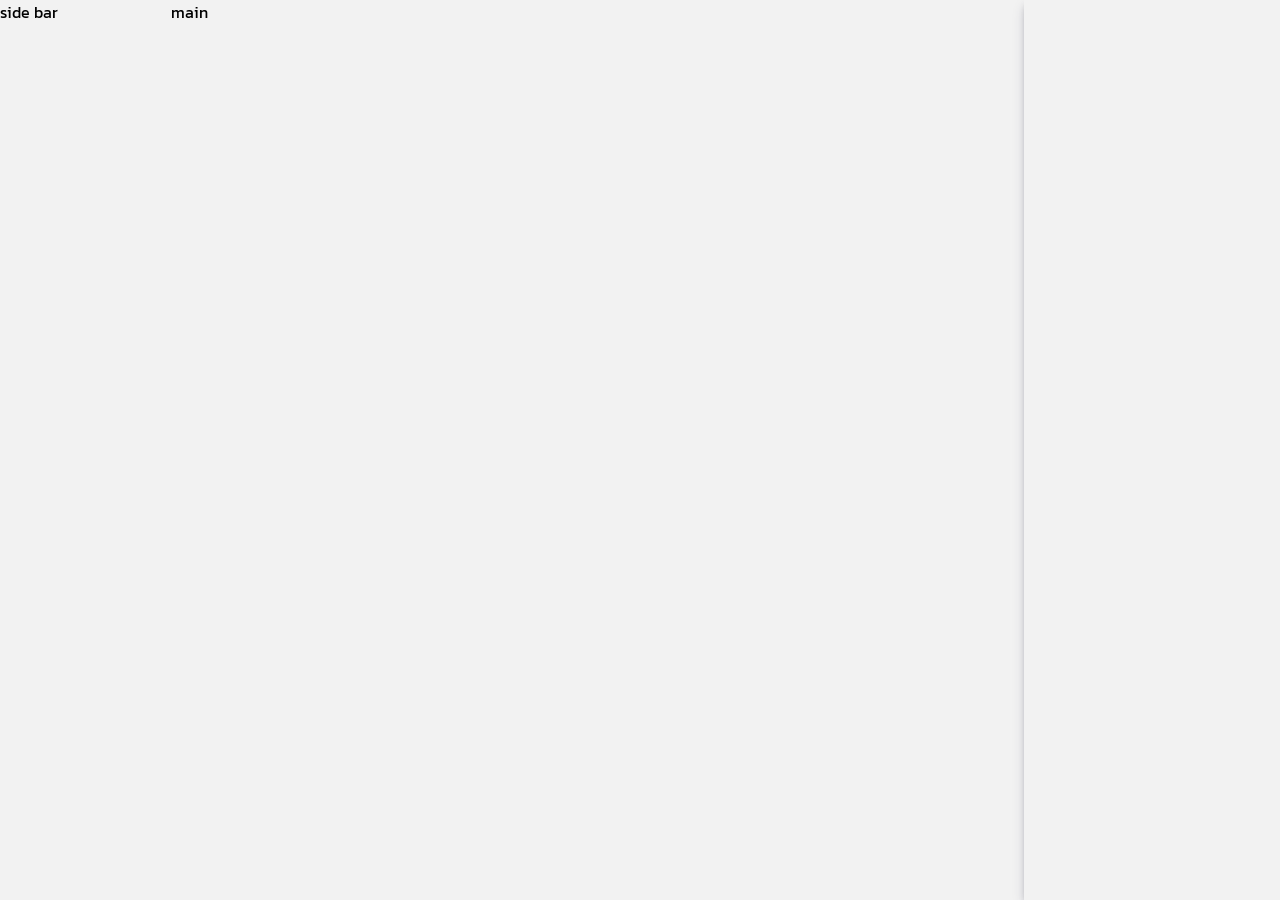
==== view/index.html @ 9a1d7050 "Styled add product form elem" ====
<!DOCTYPE html>
<html lang="en">

<head>
  <meta charset="UTF-8">
  <meta http-equiv="X-UA-Compatible" content="IE=edge">
  <meta name="viewport" content="width=device-width, initial-scale=1.0">
  <link rel="stylesheet" href="style.css">
  <link rel="stylesheet" href="https://cdnjs.cloudflare.com/ajax/libs/font-awesome/6.2.1/css/all.min.css"
    integrity="sha512-MV7K8+y+gLIBoVD59lQIYicR65iaqukzvf/nwasF0nqhPay5w/9lJmVM2hMDcnK1OnMGCdVK+iQrJ7lzPJQd1w=="
    crossorigin="anonymous" referrerpolicy="no-referrer" />
  <title>My Supermarket</title>
</head>

<body>
  <p id="msg"></p>
  <div id="root">
    <side id="sidebar">side bar</side>
    <div id="main">main</div>
    <side id="right-section"></side>
  </div>
  </div>
</body>
<script src="/eel.js"></script>
<script src="index.js"></script>

</html>
---- view/style.css ----
@import url("https://fonts.googleapis.com/css2?family=Dancing+Script:wght@400;500;600;700&family=Kanit:ital,wght@0,200;0,300;0,400;0,500;0,600;0,700;1,400&display=swap");
* {
  margin: 0;
  padding: 0;
  box-sizing: border-box;
}
body {
  height: 100vh;
  width: 100%;
}
#root {
  height: 100%;
  width: 100%;
  display: flex;
  font-family: "Kanit", sans-serif;
  background-color: #f2f2f2;
}
:root {
  --primary: #6d41a1;
  --secondary: whitesmoke;
  --box-shadow-s: rgba(0, 0, 0, 0.05) 0px 6px 24px 0px,
    rgba(0, 0, 0, 0.08) 0px 0px 0px 1px;
  --box-shadow-m: rgba(50, 50, 93, 0.25) 0px 2px 5px -1px,
    rgba(0, 0, 0, 0.3) 0px 1px 3px -1px;
  --box-shadow-l: rgba(50, 50, 93, 0.25) 0px 6px 12px -2px,
    rgba(0, 0, 0, 0.3) 0px 3px 7px -3px;
  --font-size-s: 12px;
  --font-size-m: 16px;
  --font-size-l: 20px;
}
#msg {
  position: absolute;
}
#sidebar {
  width: 20%;
  max-width: 300px;
  height: 100%;
}
#main {
  width: 100%;
  height: 100%;
}
#right-section {
  width: 30%;
  box-shadow: var(--box-shadow-l);
}

#add-product-form {
  display: flex;
  flex-direction: column;
  width: 100%;
  height: 100%;
  padding: 32px;
}
#add-product-form p {
  margin-bottom: 16px;
  font-size: var(--font-size-l);
  font-weight: 500;
}
#add-product-form label {
  margin-bottom: 8px;
  font-size: var(--font-size-m);
  font-weight: 400;
}
#add-product-form input {
  margin-bottom: 12px;
  padding: 8px 12px;
  border: none;
  box-shadow: var(--box-shadow-s);
  border-radius: 4px;
}
#add-product-form input:focus {
  outline: 1px solid var(--primary);
}

.add-products-btn-cont {
  margin-top: auto;
}

#add-products-btn,
#cancel-products-btn {
  padding: 8px 12px;
  cursor: pointer;
  border: none;
  box-shadow: var(--box-shadow-m);
  font-size: var(--font-size-m);
  border-radius: 4px;
  font-weight: 500;
}
#add-products-btn {
  background-color: var(--primary);
  color: var(--secondary);
  margin-right: 12px;
}
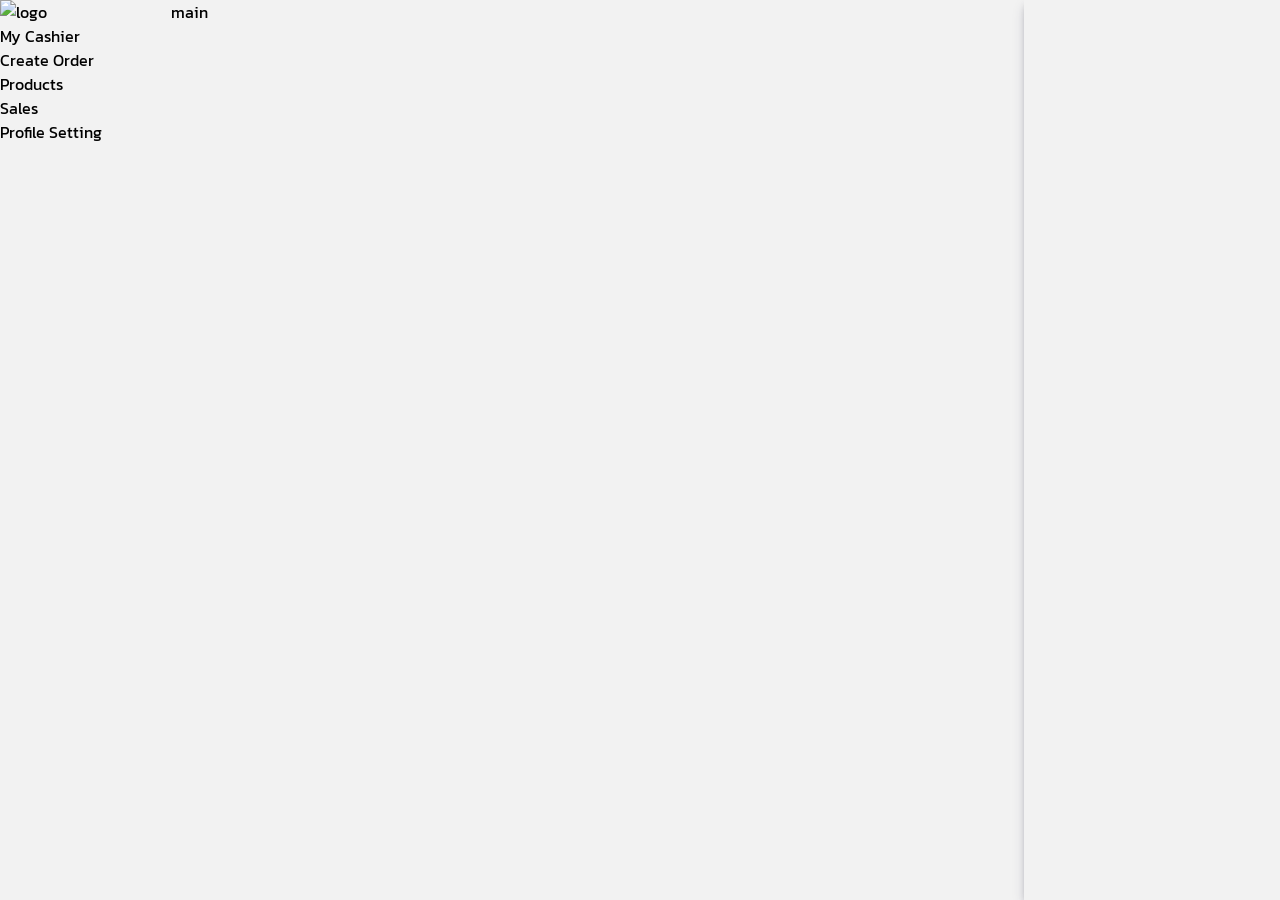
==== commit f062b7d3: "Added nav's to sidebar" ====
--- a/view/index.html
+++ b/view/index.html
@@ -9,13 +9,35 @@
   <link rel="stylesheet" href="https://cdnjs.cloudflare.com/ajax/libs/font-awesome/6.2.1/css/all.min.css"
     integrity="sha512-MV7K8+y+gLIBoVD59lQIYicR65iaqukzvf/nwasF0nqhPay5w/9lJmVM2hMDcnK1OnMGCdVK+iQrJ7lzPJQd1w=="
     crossorigin="anonymous" referrerpolicy="no-referrer" />
+
   <title>My Supermarket</title>
 </head>
 
 <body>
   <p id="msg"></p>
   <div id="root">
-    <side id="sidebar">side bar</side>
+    <side id="sidebar">
+      <div class="app-logo">
+        <img src="" alt="logo" />
+        <p>
+        <p></p>My Cashier</p>
+      </div>
+      <ul>
+        <nav>
+          <p>Create Order</p>
+        </nav>
+        <nav>
+          <p>Products</p>
+        </nav>
+        <p>Sales</p>
+        </nav>
+      </ul>
+      <div class="profile-setting">
+        <nav>
+          <p>Profile Setting</p>
+        </nav>
+      </div>
+    </side>
     <div id="main">main</div>
     <side id="right-section"></side>
   </div>
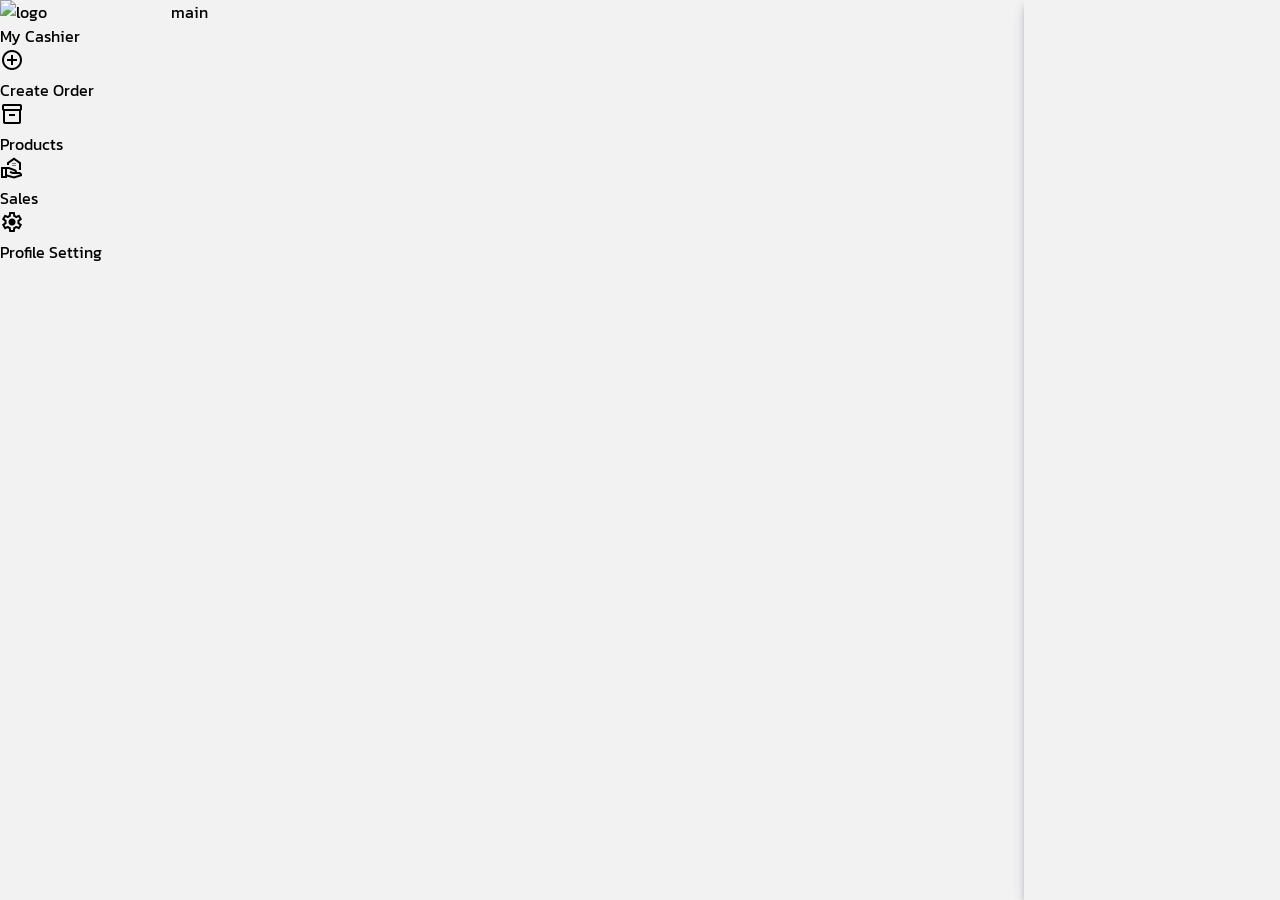
==== commit 90f47adb: "Imported google icon & added icons to nav's" ====
--- a/view/index.html
+++ b/view/index.html
@@ -9,7 +9,8 @@
   <link rel="stylesheet" href="https://cdnjs.cloudflare.com/ajax/libs/font-awesome/6.2.1/css/all.min.css"
     integrity="sha512-MV7K8+y+gLIBoVD59lQIYicR65iaqukzvf/nwasF0nqhPay5w/9lJmVM2hMDcnK1OnMGCdVK+iQrJ7lzPJQd1w=="
     crossorigin="anonymous" referrerpolicy="no-referrer" />
-
+  <link rel="stylesheet"
+    href="https://fonts.googleapis.com/css2?family=Material+Symbols+Outlined:opsz,wght,FILL,GRAD@24,400,0,0" />
   <title>My Supermarket</title>
 </head>
 
@@ -24,16 +25,29 @@
       </div>
       <ul>
         <nav>
+          <span class="material-symbols-outlined">
+            add_circle
+          </span>
           <p>Create Order</p>
         </nav>
         <nav>
+          <span class="material-symbols-outlined">
+            inventory_2
+          </span>
           <p>Products</p>
         </nav>
-        <p>Sales</p>
+        <nav>
+          <span class="material-symbols-outlined">
+            real_estate_agent
+          </span>
+          <p>Sales</p>
         </nav>
       </ul>
       <div class="profile-setting">
         <nav>
+          <span class="material-symbols-outlined">
+            settings
+          </span>
           <p>Profile Setting</p>
         </nav>
       </div>
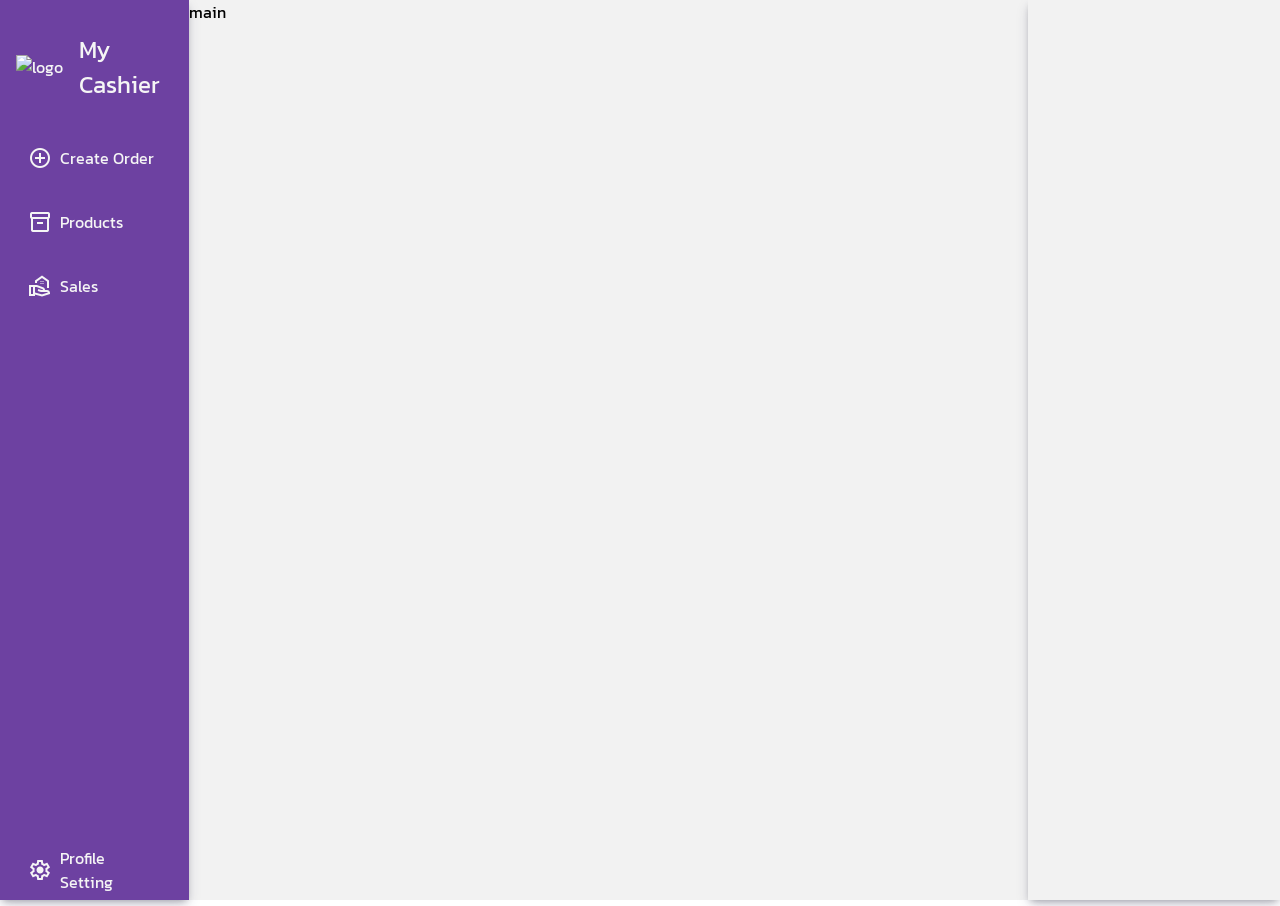
==== commit b79c277c: "Styled nav's" ====
--- a/view/index.html
+++ b/view/index.html
@@ -6,6 +6,7 @@
   <meta http-equiv="X-UA-Compatible" content="IE=edge">
   <meta name="viewport" content="width=device-width, initial-scale=1.0">
   <link rel="stylesheet" href="style.css">
+  <link rel="stylesheet" href="sidebar/sidebar.css">
   <link rel="stylesheet" href="https://cdnjs.cloudflare.com/ajax/libs/font-awesome/6.2.1/css/all.min.css"
     integrity="sha512-MV7K8+y+gLIBoVD59lQIYicR65iaqukzvf/nwasF0nqhPay5w/9lJmVM2hMDcnK1OnMGCdVK+iQrJ7lzPJQd1w=="
     crossorigin="anonymous" referrerpolicy="no-referrer" />
@@ -20,37 +21,34 @@
     <side id="sidebar">
       <div class="app-logo">
         <img src="" alt="logo" />
-        <p>
-        <p></p>My Cashier</p>
+        <p>My Cashier</p>
       </div>
       <ul>
-        <nav>
+        <nav id="create-nav">
           <span class="material-symbols-outlined">
             add_circle
           </span>
           <p>Create Order</p>
         </nav>
-        <nav>
+        <nav id="products-nav">
           <span class="material-symbols-outlined">
             inventory_2
           </span>
           <p>Products</p>
         </nav>
-        <nav>
+        <nav id="sales-nav">
           <span class="material-symbols-outlined">
             real_estate_agent
           </span>
           <p>Sales</p>
         </nav>
-      </ul>
-      <div class="profile-setting">
-        <nav>
+        <nav id="setting-nav">
           <span class="material-symbols-outlined">
             settings
           </span>
           <p>Profile Setting</p>
         </nav>
-      </div>
+      </ul>
     </side>
     <div id="main">main</div>
     <side id="right-section"></side>
@@ -59,5 +57,6 @@
 </body>
 <script src="/eel.js"></script>
 <script src="index.js"></script>
+<script src="sidebar/sidebar.js"></script>
 
 </html>
--- a/view/sidebar/sidebar.css
+++ b/view/sidebar/sidebar.css
@@ -0,0 +1,43 @@
+#sidebar {
+  background-color: var(--primary);
+  color: var(--secondary);
+  padding: 32px 16px;
+  max-width: 100%;
+  box-shadow: var(--box-shadow-l);
+}
+.app-logo {
+  display: flex;
+  align-items: center;
+  margin-bottom: 32px;
+}
+.app-logo img {
+  margin-right: 12px;
+  width: 64px;
+}
+.app-logo p {
+  font-size: 24px;
+}
+#sidebar ul {
+  display: flex;
+  flex-direction: column;
+  height: calc(100% - 64px);
+}
+#sidebar nav {
+  display: flex;
+  align-items: center;
+  padding: 12px;
+  border-radius: 4px;
+  margin-bottom: 16px;
+  cursor: pointer;
+}
+#sidebar ul nav:last-child {
+  margin-top: auto;
+  margin-bottom: 0;
+}
+#sidebar nav span {
+  margin-right: 8px;
+}
+#sidebar nav p {
+  font-size: 16px;
+  font-weight: 400;
+}
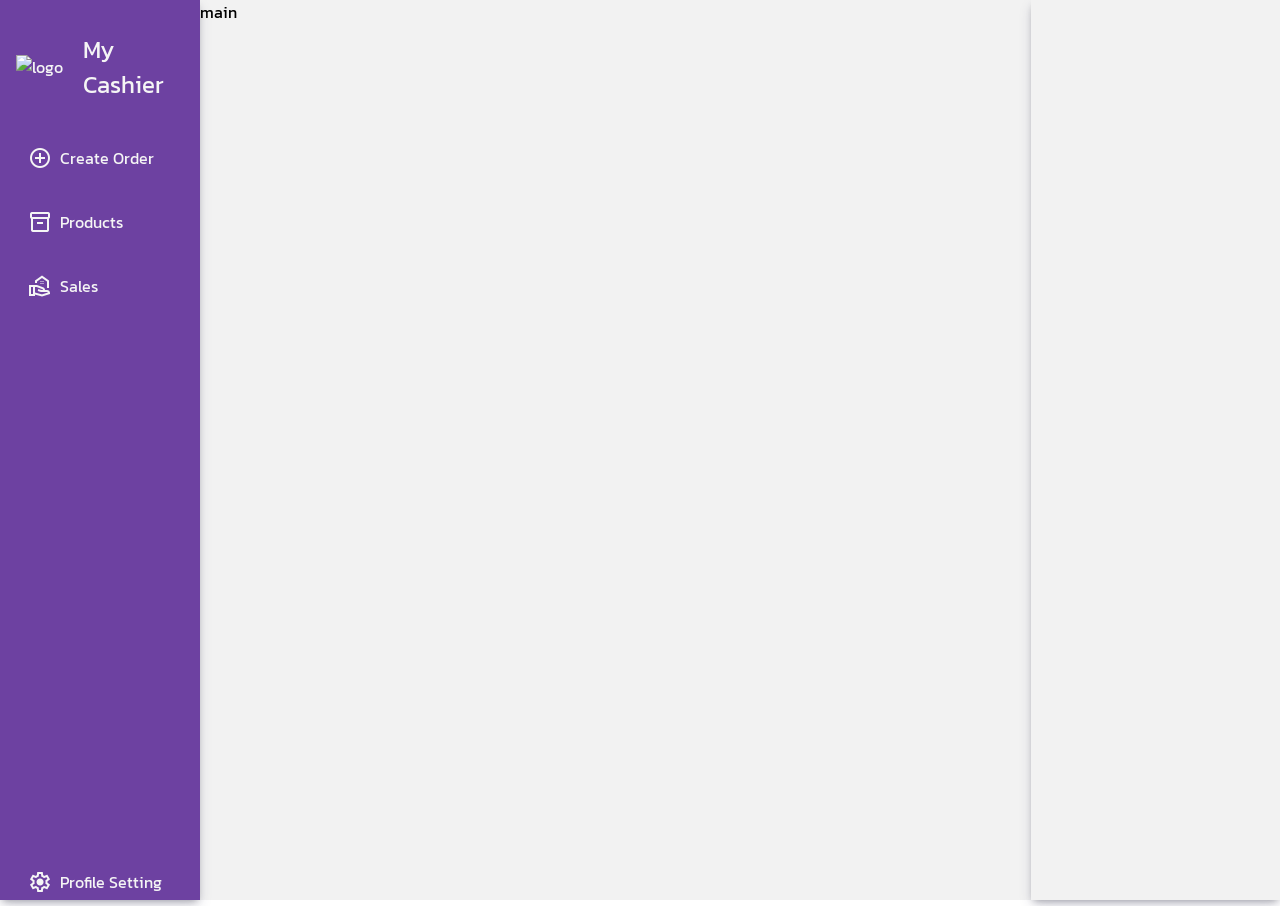
==== commit 5466fab6: "Improved the files structures of the view" ====
--- a/view/index.html
+++ b/view/index.html
@@ -7,6 +7,7 @@
   <meta name="viewport" content="width=device-width, initial-scale=1.0">
   <link rel="stylesheet" href="style.css">
   <link rel="stylesheet" href="sidebar/sidebar.css">
+  <link rel="stylesheet" href="add-product-form/add-product-form.css">
   <link rel="stylesheet" href="https://cdnjs.cloudflare.com/ajax/libs/font-awesome/6.2.1/css/all.min.css"
     integrity="sha512-MV7K8+y+gLIBoVD59lQIYicR65iaqukzvf/nwasF0nqhPay5w/9lJmVM2hMDcnK1OnMGCdVK+iQrJ7lzPJQd1w=="
     crossorigin="anonymous" referrerpolicy="no-referrer" />
@@ -24,25 +25,25 @@
         <p>My Cashier</p>
       </div>
       <ul>
-        <nav id="create-nav">
+        <nav id="create-page">
           <span class="material-symbols-outlined">
             add_circle
           </span>
           <p>Create Order</p>
         </nav>
-        <nav id="products-nav">
+        <nav id="products-page">
           <span class="material-symbols-outlined">
             inventory_2
           </span>
           <p>Products</p>
         </nav>
-        <nav id="sales-nav">
+        <nav id="sales-page">
           <span class="material-symbols-outlined">
             real_estate_agent
           </span>
           <p>Sales</p>
         </nav>
-        <nav id="setting-nav">
+        <nav id="setting-page">
           <span class="material-symbols-outlined">
             settings
           </span>
@@ -56,7 +57,8 @@
   </div>
 </body>
 <script src="/eel.js"></script>
+<script src="sidebar/sidebar.js"></script>
+<script src="add-product-form/add-product-form.js"></script>
 <script src="index.js"></script>
-<script src="sidebar/sidebar.js"></script>
 
 </html>
--- a/view/style.css
+++ b/view/style.css
@@ -31,11 +31,6 @@
 #msg {
   position: absolute;
 }
-#sidebar {
-  width: 20%;
-  max-width: 300px;
-  height: 100%;
-}
 #main {
   width: 100%;
   height: 100%;
@@ -44,51 +39,3 @@
   width: 30%;
   box-shadow: var(--box-shadow-l);
 }
-
-#add-product-form {
-  display: flex;
-  flex-direction: column;
-  width: 100%;
-  height: 100%;
-  padding: 32px;
-}
-#add-product-form p {
-  margin-bottom: 16px;
-  font-size: var(--font-size-l);
-  font-weight: 500;
-}
-#add-product-form label {
-  margin-bottom: 8px;
-  font-size: var(--font-size-m);
-  font-weight: 400;
-}
-#add-product-form input {
-  margin-bottom: 12px;
-  padding: 8px 12px;
-  border: none;
-  box-shadow: var(--box-shadow-s);
-  border-radius: 4px;
-}
-#add-product-form input:focus {
-  outline: 1px solid var(--primary);
-}
-
-.add-products-btn-cont {
-  margin-top: auto;
-}
-
-#add-products-btn,
-#cancel-products-btn {
-  padding: 8px 12px;
-  cursor: pointer;
-  border: none;
-  box-shadow: var(--box-shadow-m);
-  font-size: var(--font-size-m);
-  border-radius: 4px;
-  font-weight: 500;
-}
-#add-products-btn {
-  background-color: var(--primary);
-  color: var(--secondary);
-  margin-right: 12px;
-}
--- a/view/sidebar/sidebar.css
+++ b/view/sidebar/sidebar.css
@@ -1,4 +1,7 @@
 #sidebar {
+  width: 20%;
+  min-width: 200px;
+  height: 100%;
   background-color: var(--primary);
   color: var(--secondary);
   padding: 32px 16px;
@@ -41,3 +44,12 @@
   font-size: 16px;
   font-weight: 400;
 }
+
+.active {
+  color: var(--primary);
+  background-color: var(--secondary);
+}
+
+#sidebar .active p {
+  font-weight: 500;
+}
--- a/view/add-product-form/add-product-form.css
+++ b/view/add-product-form/add-product-form.css
@@ -0,0 +1,47 @@
+#add-product-form {
+  display: flex;
+  flex-direction: column;
+  width: 100%;
+  height: 100%;
+  padding: 32px;
+}
+#add-product-form p {
+  margin-bottom: 16px;
+  font-size: var(--font-size-l);
+  font-weight: 500;
+}
+#add-product-form label {
+  margin-bottom: 8px;
+  font-size: var(--font-size-m);
+  font-weight: 400;
+}
+#add-product-form input {
+  margin-bottom: 12px;
+  padding: 8px 12px;
+  border: none;
+  box-shadow: var(--box-shadow-s);
+  border-radius: 4px;
+}
+#add-product-form input:focus {
+  outline: 1px solid var(--primary);
+}
+
+.add-products-btn-cont {
+  margin-top: auto;
+}
+
+#add-products-btn,
+#cancel-products-btn {
+  padding: 8px 12px;
+  cursor: pointer;
+  border: none;
+  box-shadow: var(--box-shadow-m);
+  font-size: var(--font-size-m);
+  border-radius: 4px;
+  font-weight: 500;
+}
+#add-products-btn {
+  background-color: var(--primary);
+  color: var(--secondary);
+  margin-right: 12px;
+}
